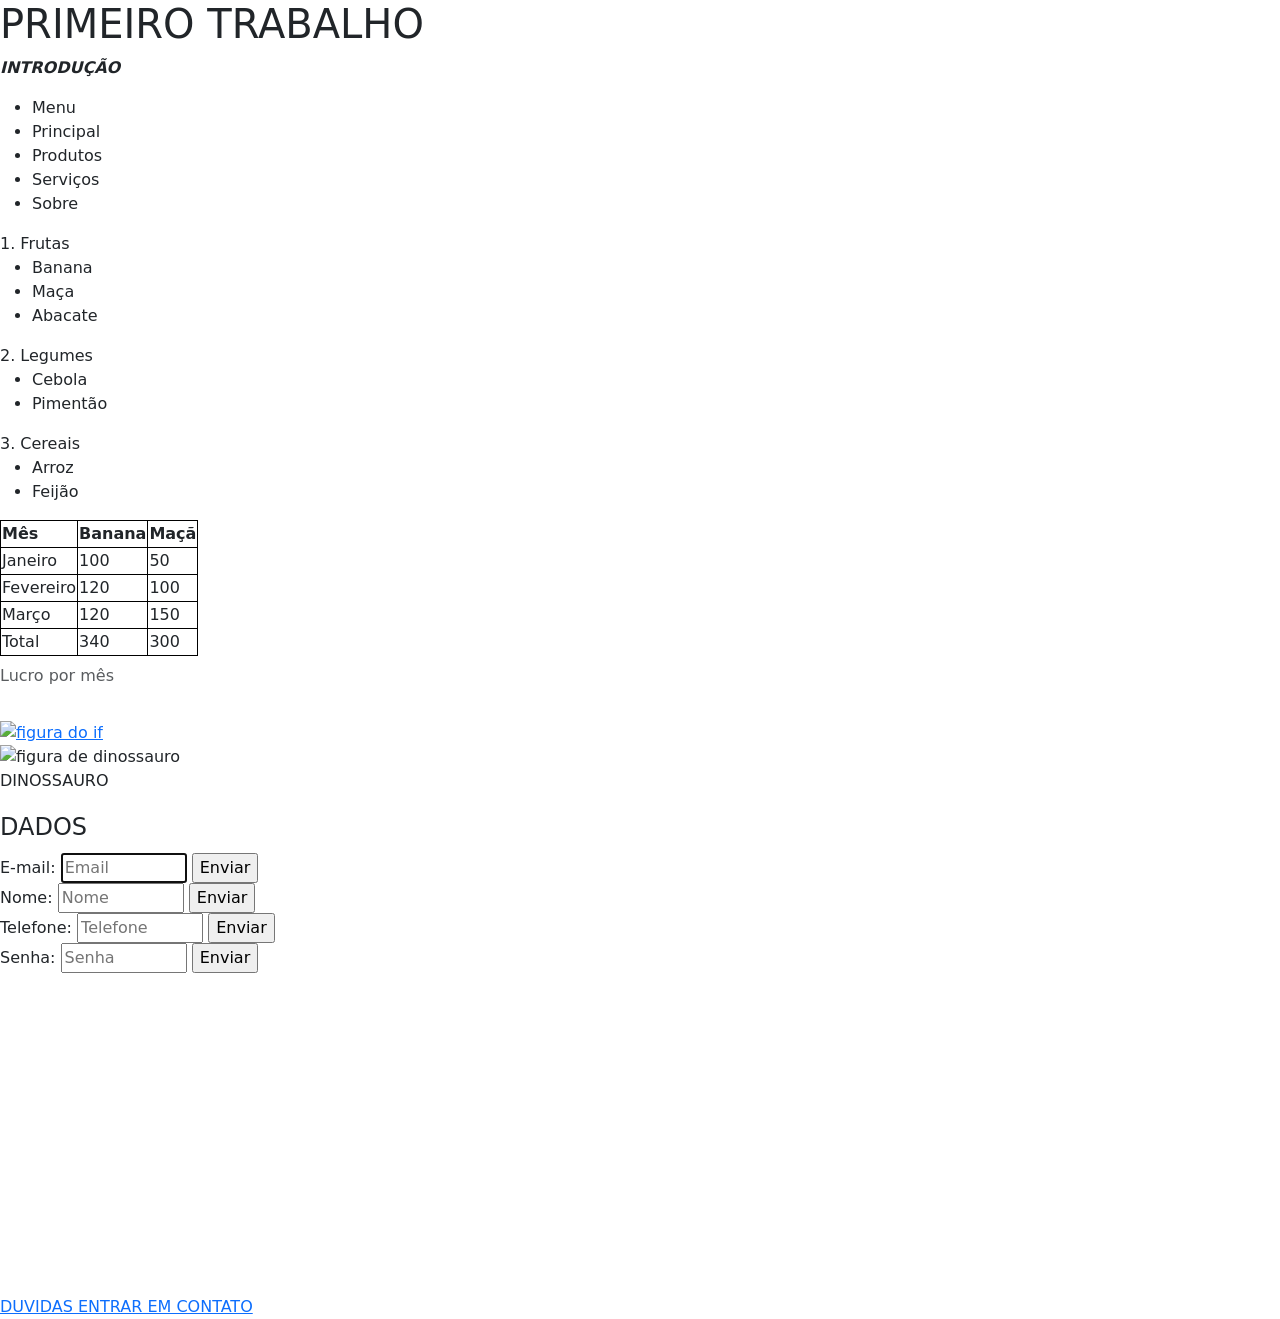
==== index.html @ ceffe1e9 "index.html" ====
<!DOCTYPE html>
<html lang="en">
<head>
    <meta charset="UTF-8">
    <meta name="viewport" content="width=device-width, initial-scale=1.0">
    <link href="https://cdn.jsdelivr.net/npm/bootstrap@5.3.3/dist/css/bootstrap.min.css" 
    rel="stylesheet" integrity="sha384-QWTKZyjpPEjISv5WaRU9OFeRpok6YctnYmDr5pNlyT2bRjXh0JMhjY6hW+ALEwIH" 
    crossorigin="anonymous">
    <title>TRABALHO_1</title>
    <style>
        table,
        th,
        td {
            border:1.0px solid black;   
        }
    </style>
</head>
<body>
    <header>
        <h1>PRIMEIRO TRABALHO</h1>
        <p>
            <i>
                <b>
                    INTRODUÇÃO 
                </b>
            </i>
        </p>
    </header>
    <nav>
        <ul>
            <li>Menu</li>
            <li>Principal</li>
            <li>Produtos</li>
            <li>Serviços</li>
            <li>Sobre</li>
        </ul>
    </nav>
    <main>
        <section>
                1. Frutas
              <ul>
                <li>Banana</li>
                <li>Maça</li>
                <li>Abacate</li>
            </ul>
                2. Legumes
                <ul>
                    <li>Cebola</li>
                    <li>Pimentão</li>
                </ul>  
                3. Cereais
                <ul>
                    <li>Arroz</li>
                    <li>Feijão</li>
                </ul>
            <table>
              <caption>Lucro por mês
              </caption>
                <thead>
                    <tr>
                        <th>Mês</th>
                        <th>Banana</th>
                        <th>Maçã</th>
                    </tr>
                </thead>    
                <tbody>
                  <tr>
                    <td>Janeiro</td>
                    <td>100</td>
                    <td>50</td>
                  </tr>
                  <tr>
                    <td colspan="1">Fevereiro</td>
                    <td>120</td>
                    <td>100</td>
                  </tr>
                  <tr>
                    <td>Março</td>
                    <td>120</td>
                    <td>150</td>
                  </tr>
                </tbody>
                <tfoot>
                  <tr>
                    <td>Total</td>
                    <td>340</td>
                    <td>300</td>
                  </tr>
                </tfoot>
              </table><br>
              <a href="https://ifrs.edu.br/">
                <img src="ifrs.png" alt="figura do if" width="100" height="100"/>
              </a>    
              <figure>
                <img src="dinossauro.png" alt="figura de dinossauro" width="100"/>
                <figcaption>DINOSSAURO</figcaption>
              </figure>
            </section>
            <section> 
              <form method="post" action="recebe.php" >
                <fieldset>
                  <legend>DADOS</legend>
                  <label for="email">E-mail:</label>
                  <input type="text" id="email"  size="10"
                  maxlength="40" required autofocus
                  placeholder="Email">
                  <input type="submit" name="enviar" value="Enviar"><br>

                  <label for="nome">Nome:</label>
                  <input type="text" id="nome"  size="10"
                  maxlength="30" required
                  placeholder="Nome">
                  <input type="submit" name="enviar" value="Enviar"><br>

                  <label for="tel">Telefone:</label>
                  <input type="text" id="tel"  size="10"
                  maxlength="10" required
                  placeholder="Telefone">
                  <input type="submit" name="enviar" value="Enviar"><br>

                  <label for="senha">Senha:</label>
                  <input type="password" id="senha"  size="10"
                  maxlength="10" required
                  placeholder="Senha">
                  <input type="submit" name="enviar" value="Enviar"><br>

                  <iframe width="560" height="315" src="https://www.youtube.com/embed/XaZJUMm81XA?si=fZVxk6fdrHy6KZ1n" 
                  title="YouTube video player" allow="accelerometer; autoplay; clipboard-write; 
                  encrypted-media; gyroscope; picture-in-picture; web-share" referrerpolicy="strict-origin-when-cross-origin" 
                  allowfullscreen></iframe>
                </fieldset>
              </form>  
            </section>
          </main>
          <footer>
            <a href="https://www.gov.br/" >DUVIDAS ENTRAR EM CONTATO</a>
          </footer>
          <script src="https://cdn.jsdelivr.net/npm/bootstrap@5.3.3/dist/js/bootstrap.bundle.min.js" 
          integrity="sha384-YvpcrYf0tY3lHB60NNkmXc5s9fDVZLESaAA55NDzOxhy9GkcIdslK1eN7N6jIeHz" 
          crossorigin="anonymous"></script>
</body>
</html>
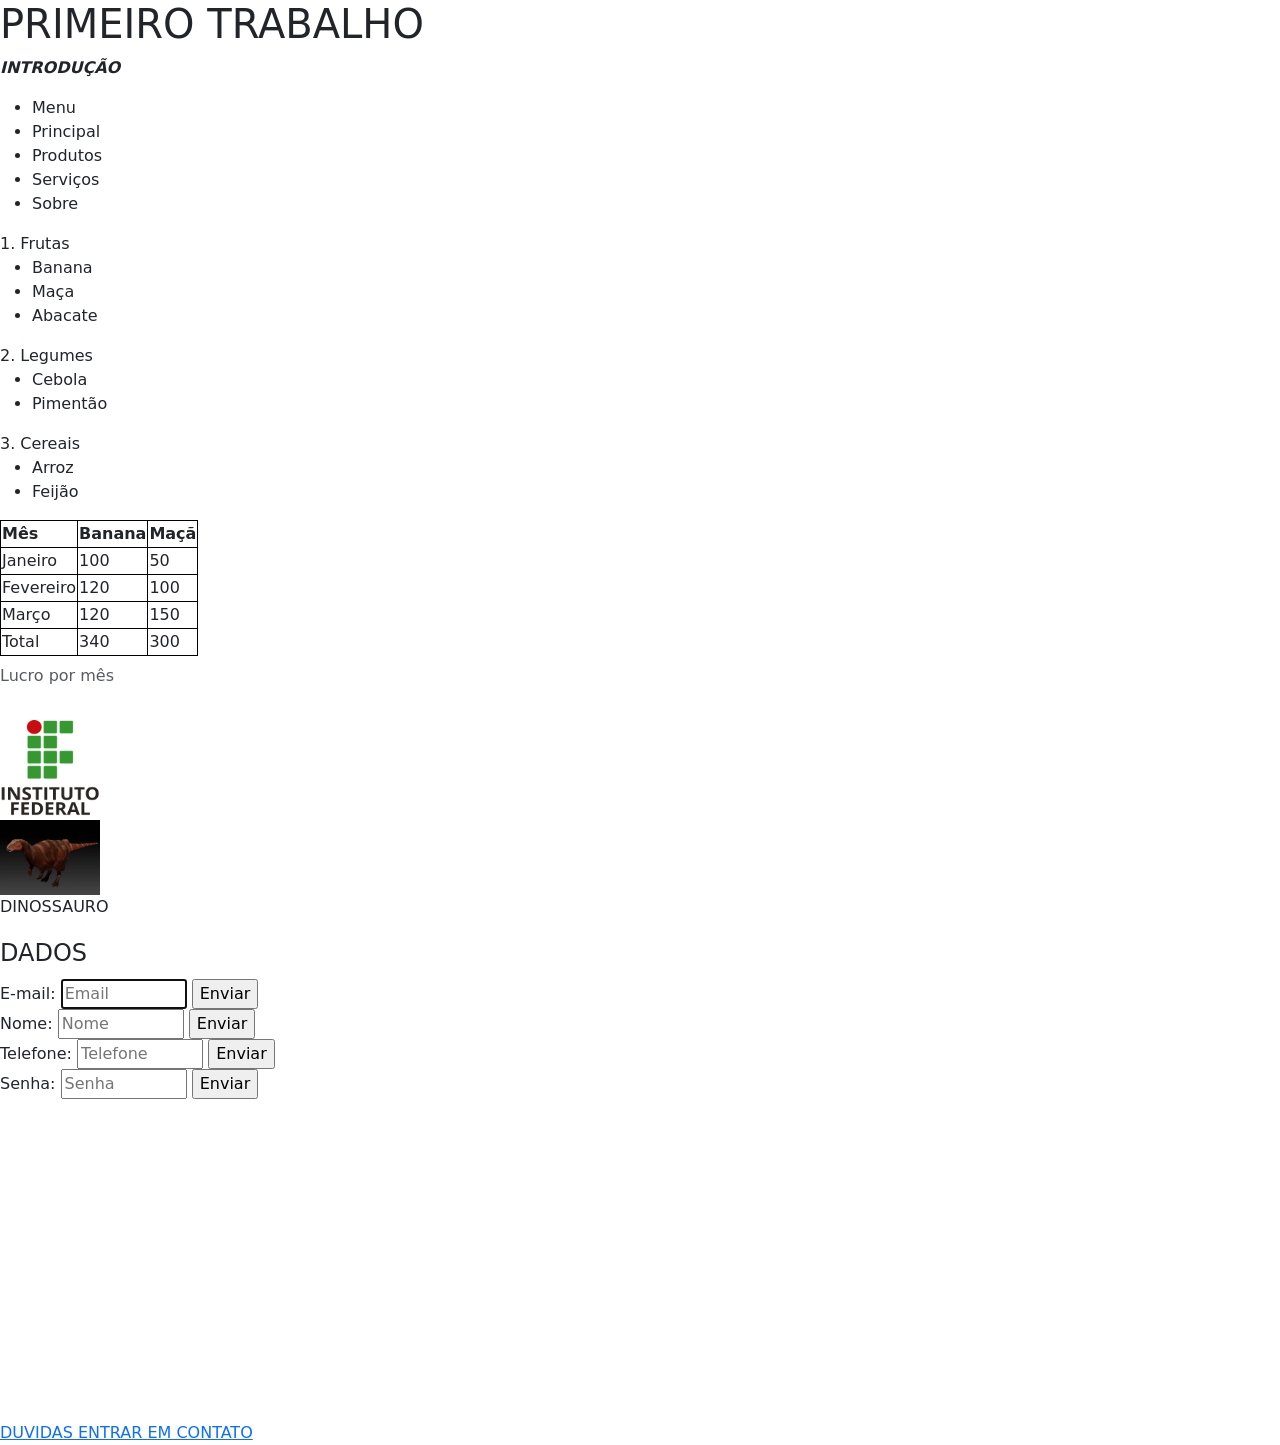
==== commit 6687f5b3: "index.html" ====
--- a/index.html
+++ b/index.html
@@ -89,10 +89,10 @@
                 </tfoot>
               </table><br>
               <a href="https://ifrs.edu.br/">
-                <img src="ifrs.png" alt="figura do if" width="100" height="100"/>
+                <img src="img/ifrs.png" alt="figura do if" width="100" height="100"/>
               </a>    
               <figure>
-                <img src="dinossauro.png" alt="figura de dinossauro" width="100"/>
+                <img src="img/dinossauro.png" alt="figura de dinossauro" width="100"/>
                 <figcaption>DINOSSAURO</figcaption>
               </figure>
             </section>
@@ -139,4 +139,4 @@
           integrity="sha384-YvpcrYf0tY3lHB60NNkmXc5s9fDVZLESaAA55NDzOxhy9GkcIdslK1eN7N6jIeHz" 
           crossorigin="anonymous"></script>
 </body>
-</html>+</html>
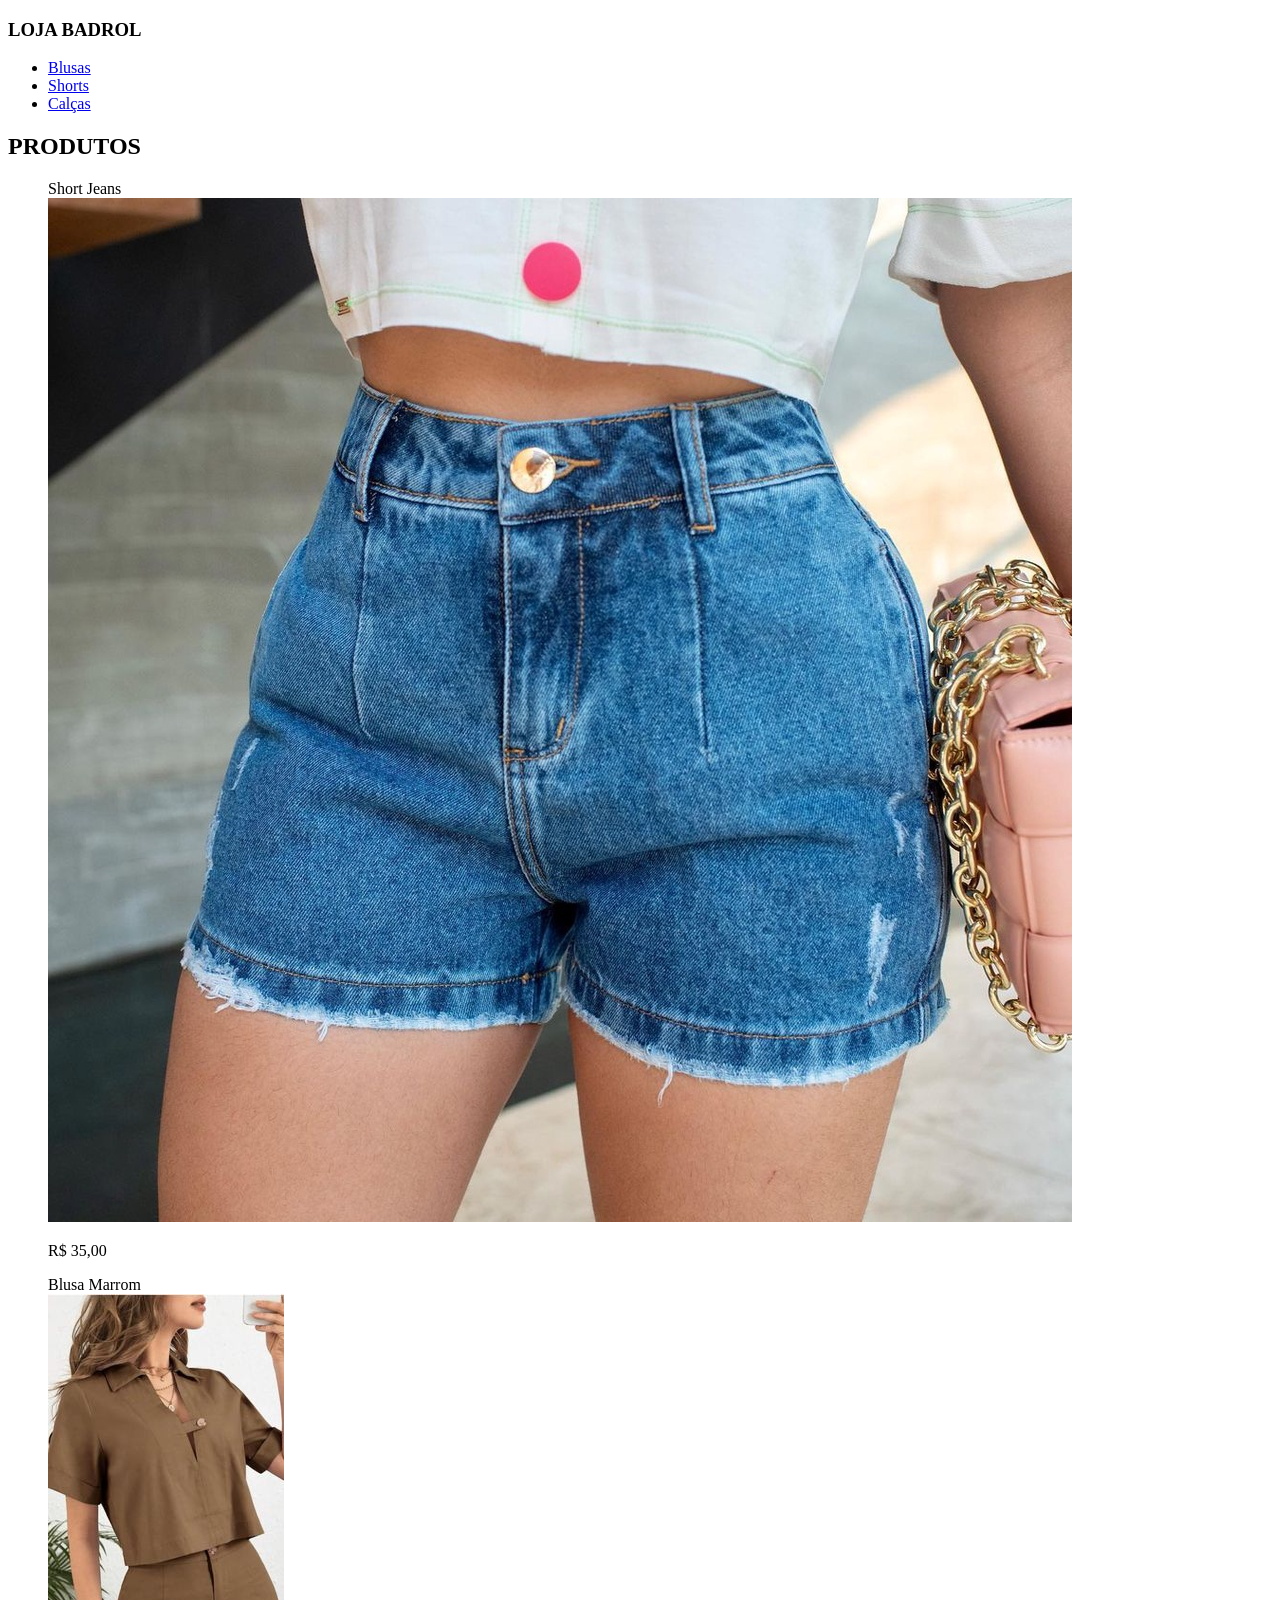
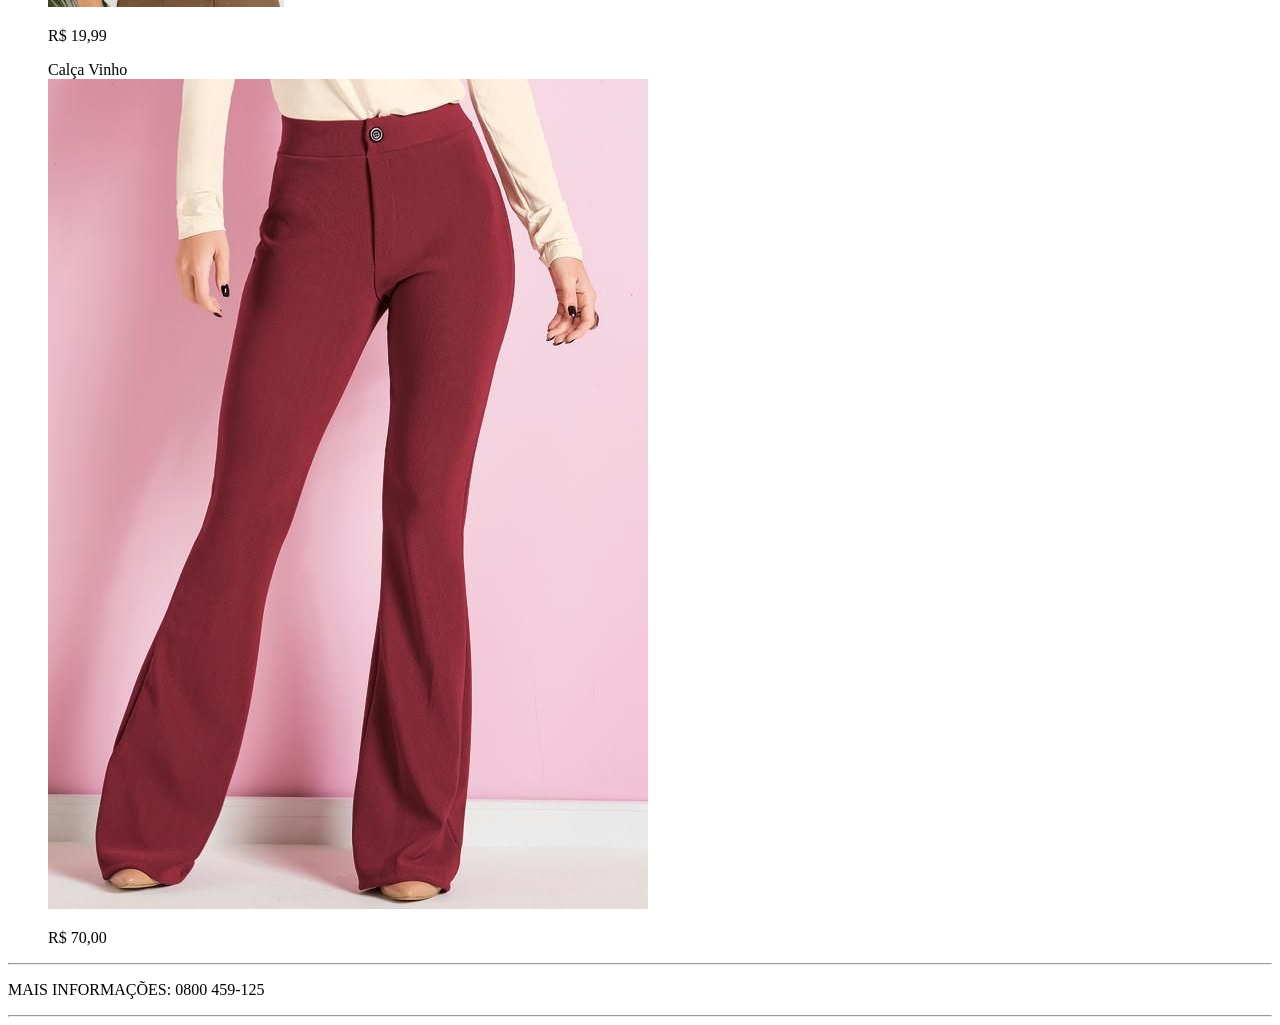
==== commit 885ff67a: "index.html" ====
--- a/index.html
+++ b/index.html
@@ -1,142 +1,49 @@
 <!DOCTYPE html>
-<html lang="en">
+<html lang="pt-br">
 <head>
     <meta charset="UTF-8">
+    <meta http-equiv="X-UA-Compatible" content="IE=edge">
     <meta name="viewport" content="width=device-width, initial-scale=1.0">
-    <link href="https://cdn.jsdelivr.net/npm/bootstrap@5.3.3/dist/css/bootstrap.min.css" 
-    rel="stylesheet" integrity="sha384-QWTKZyjpPEjISv5WaRU9OFeRpok6YctnYmDr5pNlyT2bRjXh0JMhjY6hW+ALEwIH" 
-    crossorigin="anonymous">
-    <title>TRABALHO_1</title>
+    <title>Document</title>
+    <link rel="stylesheet" href="styles.css">
     <style>
-        table,
-        th,
-        td {
-            border:1.0px solid black;   
-        }
+      @import url('https://fonts.googleapis.com/css2?family=Silkscreen:wght@400;700&display=swap');
     </style>
 </head>
 <body>
-    <header>
-        <h1>PRIMEIRO TRABALHO</h1>
-        <p>
-            <i>
-                <b>
-                    INTRODUÇÃO 
-                </b>
-            </i>
-        </p>
-    </header>
-    <nav>
-        <ul>
-            <li>Menu</li>
-            <li>Principal</li>
-            <li>Produtos</li>
-            <li>Serviços</li>
-            <li>Sobre</li>
-        </ul>
+  <header>
+    <h3>LOJA BADROL
+    </h3>
+  </header>
+    <nav> 
+      <ul class="navigation">
+        <li><a href="#">Blusas</a></li>
+          <li><a href="#">Shorts</a></li>
+          <li><a href="#">Calças</a></li>
+      </ul>
     </nav>
-    <main>
-        <section>
-                1. Frutas
-              <ul>
-                <li>Banana</li>
-                <li>Maça</li>
-                <li>Abacate</li>
-            </ul>
-                2. Legumes
-                <ul>
-                    <li>Cebola</li>
-                    <li>Pimentão</li>
-                </ul>  
-                3. Cereais
-                <ul>
-                    <li>Arroz</li>
-                    <li>Feijão</li>
-                </ul>
-            <table>
-              <caption>Lucro por mês
-              </caption>
-                <thead>
-                    <tr>
-                        <th>Mês</th>
-                        <th>Banana</th>
-                        <th>Maçã</th>
-                    </tr>
-                </thead>    
-                <tbody>
-                  <tr>
-                    <td>Janeiro</td>
-                    <td>100</td>
-                    <td>50</td>
-                  </tr>
-                  <tr>
-                    <td colspan="1">Fevereiro</td>
-                    <td>120</td>
-                    <td>100</td>
-                  </tr>
-                  <tr>
-                    <td>Março</td>
-                    <td>120</td>
-                    <td>150</td>
-                  </tr>
-                </tbody>
-                <tfoot>
-                  <tr>
-                    <td>Total</td>
-                    <td>340</td>
-                    <td>300</td>
-                  </tr>
-                </tfoot>
-              </table><br>
-              <a href="https://ifrs.edu.br/">
-                <img src="img/ifrs.png" alt="figura do if" width="100" height="100"/>
-              </a>    
-              <figure>
-                <img src="img/dinossauro.png" alt="figura de dinossauro" width="100"/>
-                <figcaption>DINOSSAURO</figcaption>
-              </figure>
-            </section>
-            <section> 
-              <form method="post" action="recebe.php" >
-                <fieldset>
-                  <legend>DADOS</legend>
-                  <label for="email">E-mail:</label>
-                  <input type="text" id="email"  size="10"
-                  maxlength="40" required autofocus
-                  placeholder="Email">
-                  <input type="submit" name="enviar" value="Enviar"><br>
-
-                  <label for="nome">Nome:</label>
-                  <input type="text" id="nome"  size="10"
-                  maxlength="30" required
-                  placeholder="Nome">
-                  <input type="submit" name="enviar" value="Enviar"><br>
-
-                  <label for="tel">Telefone:</label>
-                  <input type="text" id="tel"  size="10"
-                  maxlength="10" required
-                  placeholder="Telefone">
-                  <input type="submit" name="enviar" value="Enviar"><br>
-
-                  <label for="senha">Senha:</label>
-                  <input type="password" id="senha"  size="10"
-                  maxlength="10" required
-                  placeholder="Senha">
-                  <input type="submit" name="enviar" value="Enviar"><br>
-
-                  <iframe width="560" height="315" src="https://www.youtube.com/embed/XaZJUMm81XA?si=fZVxk6fdrHy6KZ1n" 
-                  title="YouTube video player" allow="accelerometer; autoplay; clipboard-write; 
-                  encrypted-media; gyroscope; picture-in-picture; web-share" referrerpolicy="strict-origin-when-cross-origin" 
-                  allowfullscreen></iframe>
-                </fieldset>
-              </form>  
-            </section>
-          </main>
-          <footer>
-            <a href="https://www.gov.br/" >DUVIDAS ENTRAR EM CONTATO</a>
-          </footer>
-          <script src="https://cdn.jsdelivr.net/npm/bootstrap@5.3.3/dist/js/bootstrap.bundle.min.js" 
-          integrity="sha384-YvpcrYf0tY3lHB60NNkmXc5s9fDVZLESaAA55NDzOxhy9GkcIdslK1eN7N6jIeHz" 
-          crossorigin="anonymous"></script>
-</body>
+      <section class="produtos">
+        <h2>PRODUTOS</h2>
+        <figure>
+          <figcaption>Short Jeans</figcaption>
+          <img src="img/shorts.jpeg" alt="Short Jeans">
+          <p> R$ 35,00</p>
+        </figure>
+        <figure>
+          <figcaption>Blusa Marrom</figcaption>
+          <img src="img/blusas.jpg" alt="Blusa Marrom">
+          <p> R$ 19,99</p>
+        </figure>
+      
+        <figure>
+          <figcaption>Calça Vinho</figcaption>
+          <img src="img/calças.jpg" alt="Calça Vinho">
+          <p> R$ 70,00</p>
+        </figure>
+      </section>
+      <hr>
+      <footer>
+        <p>MAIS INFORMAÇÕES: 0800 459-125</p><hr>
+      </footer>
+</body>      
 </html>
